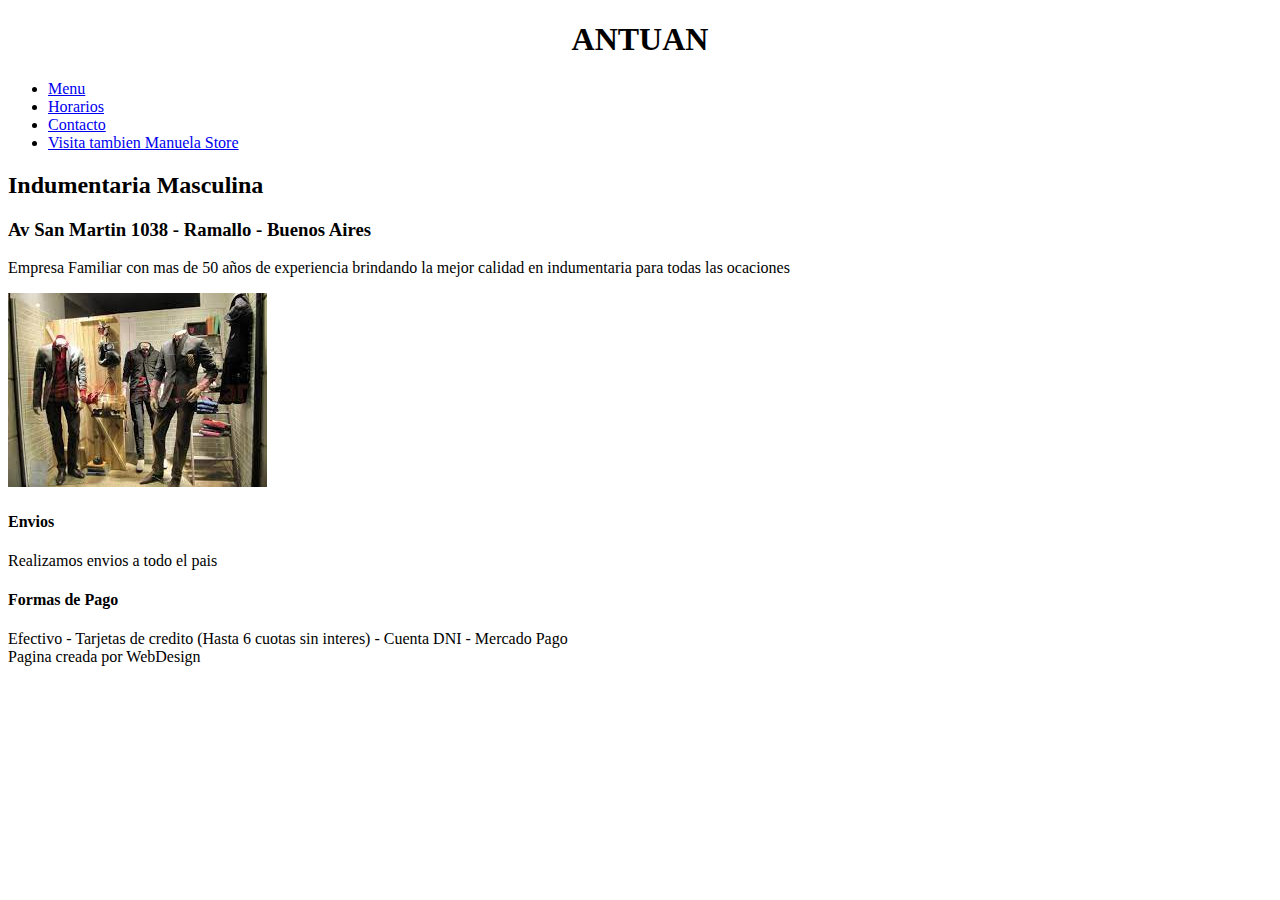
==== index.html @ ebffd755 "Tarea clase 3" ====
<!DOCTYPE html>
<html lang="es">
    <head>
        <title>ANTUAN IND</title>
        <meta charset="utf-8">
        <meta http-equiv="X-UA-Compatible" content="IE=edge">
        <meta name="viewport" content="width=device-width,initial-scale=1.0">    
    </head>
    <body>
        <h1> <center>ANTUAN</center>  </h1>
        <header>
            <nav>
            <ul>
                <li>
                    <a href="menu.html">Menu</a>
                </li>
                <li>
                    <a href="horario.html">Horarios</a>
                </li>
                <li>
                    <a href="contacto.html">Contacto</a>
                </li>
                <li>
                    <a href="#" target="_blank">Visita tambien Manuela Store</a>
                </li>
            </ul>
        </nav>
      </header>
      <main>
            <section>
        
        <h2>Indumentaria Masculina</h2>
        <h3>Av San Martin 1038 - Ramallo - Buenos Aires</h3>
        <p>Empresa Familiar con mas de 50 años de experiencia brindando la mejor calidad en indumentaria para todas las ocaciones</p>
        <img src="vidrieras.jpg" alt="vidriera local Ramallo">
             </section>
             <section>
         <h4>Envios</h4>
        Realizamos envios a todo el pais
        <h4>Formas de Pago</h4>
              Efectivo - Tarjetas de credito (Hasta 6 cuotas sin interes) - Cuenta DNI - Mercado Pago
            </section>
    </main>    
             <footer>Pagina creada por WebDesign</footer>    
    </body>
</html>
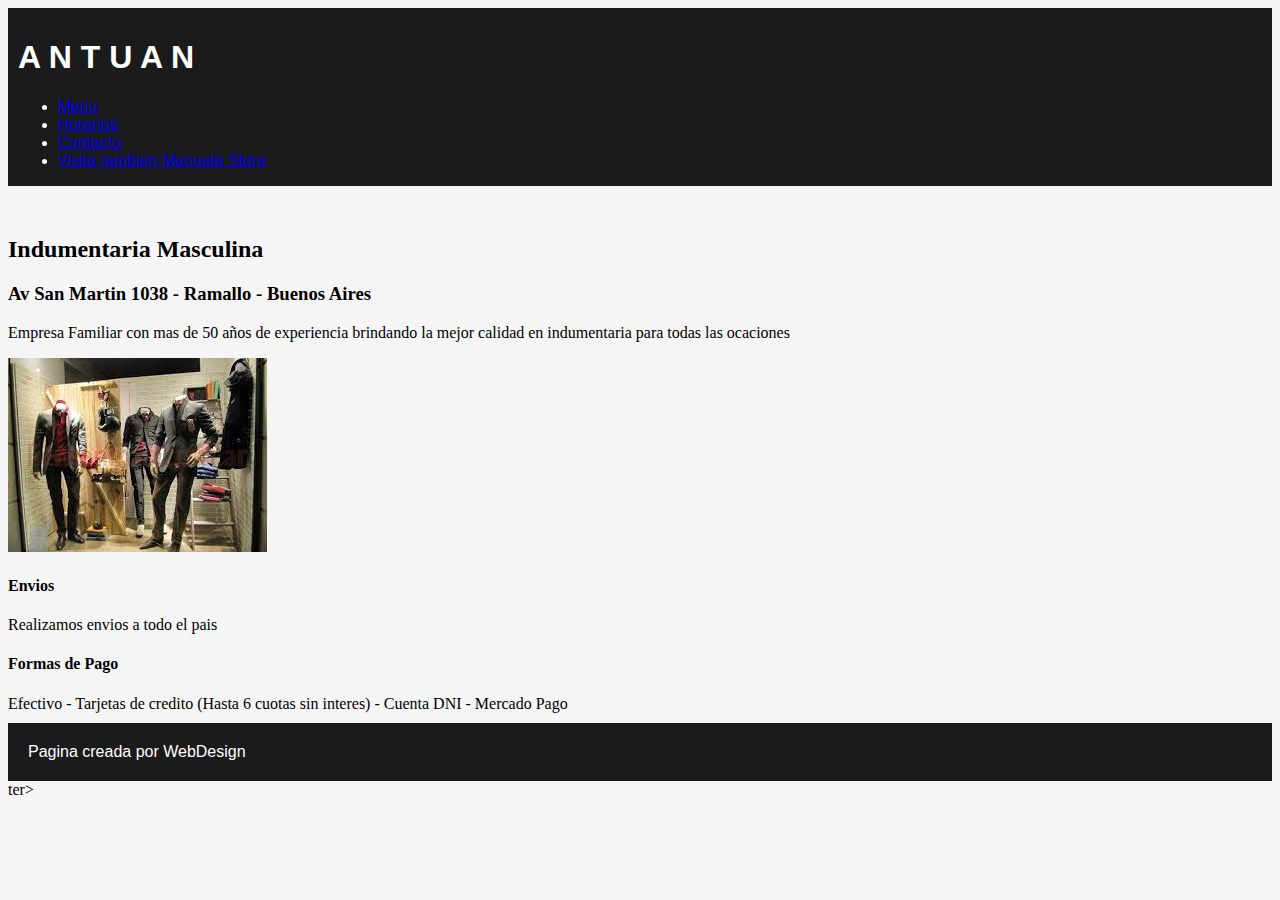
==== commit 41159148: "se agrega formulario de contacto" ====
--- a/index.html
+++ b/index.html
@@ -4,12 +4,16 @@
         <title>ANTUAN IND</title>
         <meta charset="utf-8">
         <meta http-equiv="X-UA-Compatible" content="IE=edge">
-        <meta name="viewport" content="width=device-width,initial-scale=1.0">    
+        <meta name="viewport" content="width=device-width,initial-scale=1.0"> 
+        <link rel="stylesheet" href="style.css">   
+
+        
     </head>
     <body>
-        <h1> <center>ANTUAN</center>  </h1>
-        <header>
+       
+        <header class="header">
             <nav>
+                <h1>A N T U A N</h1>
             <ul>
                 <li>
                     <a href="menu.html">Menu</a>
@@ -25,7 +29,7 @@
                 </li>
             </ul>
         </nav>
-      </header>
+      </header>  
       <main>
             <section>
         
@@ -41,6 +45,6 @@
               Efectivo - Tarjetas de credito (Hasta 6 cuotas sin interes) - Cuenta DNI - Mercado Pago
             </section>
     </main>    
-             <footer>Pagina creada por WebDesign</footer>    
+    <footer class="footer">Pagina creada por WebDesign</footer> ter>    
     </body>
 </html>--- a/style.css
+++ b/style.css
@@ -0,0 +1,58 @@
+ 
+ 
+ 
+ .header{
+    background-color: rgba(0, 0, 0, 0.89);
+    font-family: 'Franklin Gothic Medium', 'Arial Narrow', Arial, sans-serif;
+    color: white;
+    padding: 10px 0px 0px 10px;   
+    margin-bottom: 50px;
+    display: flex;
+ }
+ 
+ /* html horarios*/
+.tabla{
+    background-color: rgb(136, 191, 241);
+}
+
+.titulo-tabla{
+    font-size: 25px;
+    font-family: Cambria, Cochin, Georgia, Times, 'Times New Roman', serif;
+    color: black;
+    text-align: center;
+}
+    
+.dias{
+    font-size: 22px;
+    font-family: Cambria, Cochin, Georgia, Times, 'Times New Roman', serif;
+    font-weight: bold;
+    color: rgb(209, 84, 11);}
+
+.hora{
+    font-style: italic;
+    color: rgb(209, 84, 11);}
+
+
+      /*estilo body*/
+body{ 
+    background-color:whitesmoke
+}
+
+/*html contacto*/
+
+.formulario{
+    font-family: 'Franklin Gothic Medium', 'Arial Narrow', Arial, sans-serif    ;
+    margin: 5px;
+}
+.datos{
+    border-width: 25px;
+    border-color: black;
+}
+
+.footer{
+    background-color: rgba(0, 0, 0, 0.89);
+    color: white;
+    font-family: 'Franklin Gothic Medium', 'Arial Narrow', Arial, sans-serif;
+    padding: 20px 20px 20px 20px;
+    margin-top: 10px;
+}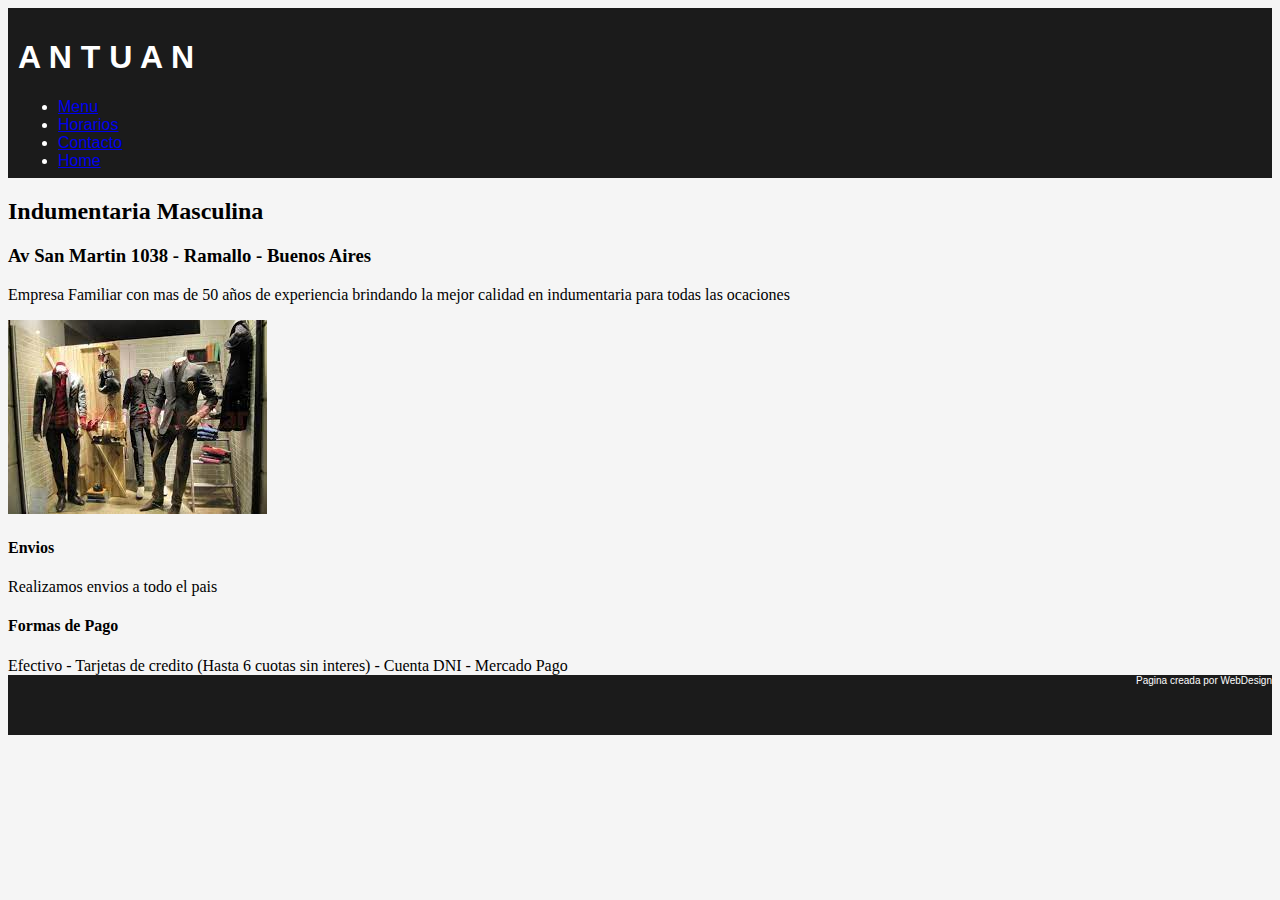
==== commit c3a609e2: "Add files via upload" ====
--- a/index.html
+++ b/index.html
@@ -22,10 +22,10 @@
                     <a href="horario.html">Horarios</a>
                 </li>
                 <li>
-                    <a href="contacto.html">Contacto</a>
+                    <a href="contacto.html" target="_blank">Contacto</a>
                 </li>
                 <li>
-                    <a href="#" target="_blank">Visita tambien Manuela Store</a>
+                    <a href="index.html">Home</a>
                 </li>
             </ul>
         </nav>
@@ -45,6 +45,6 @@
               Efectivo - Tarjetas de credito (Hasta 6 cuotas sin interes) - Cuenta DNI - Mercado Pago
             </section>
     </main>    
-    <footer class="footer">Pagina creada por WebDesign</footer> ter>    
+    <footer class="footer">Pagina creada por WebDesign</footer>    
     </body>
 </html>--- a/style.css
+++ b/style.css
@@ -5,20 +5,28 @@
     background-color: rgba(0, 0, 0, 0.89);
     font-family: 'Franklin Gothic Medium', 'Arial Narrow', Arial, sans-serif;
     color: white;
-    padding: 10px 0px 0px 10px;   
-    margin-bottom: 50px;
-    display: flex;
+    height: 150px;
+    padding: 10px;   
+    margin-bottom: 10px;
+    
  }
  
  /* html horarios*/
 .tabla{
-    background-color: rgb(136, 191, 241);
+    background-color: rgb(0, 0, 0);
+    padding: 20px;
+    margin: 20px;
+    border-width: 5px;
+    border-style: double;
+    border-color: rgba(7, 7, 7, 0.842);
 }
 
 .titulo-tabla{
     font-size: 25px;
     font-family: Cambria, Cochin, Georgia, Times, 'Times New Roman', serif;
-    color: black;
+    color: white;
+    border-width: 2px;
+    border-color: white;
     text-align: center;
 }
     
@@ -26,11 +34,17 @@
     font-size: 22px;
     font-family: Cambria, Cochin, Georgia, Times, 'Times New Roman', serif;
     font-weight: bold;
-    color: rgb(209, 84, 11);}
+    color: white;
+    border-width: 2px;
+    border-color: white;
+padding: 5px;}
 
 .hora{
     font-style: italic;
-    color: rgb(209, 84, 11);}
+    color: white;
+    border-width: 2px;
+    border-color: white;
+padding: 5px;}
 
 
       /*estilo body*/
@@ -43,16 +57,18 @@
 .formulario{
     font-family: 'Franklin Gothic Medium', 'Arial Narrow', Arial, sans-serif    ;
     margin: 5px;
-}
-.datos{
-    border-width: 25px;
-    border-color: black;
+    border-style: outset;
+    border-bottom-color: rgba(23, 23, 179, 0.89);
+    border-right-color:rgba(23, 23, 179, 0.89) ;
+    padding-bottom: 10px;
 }
 
 .footer{
     background-color: rgba(0, 0, 0, 0.89);
     color: white;
     font-family: 'Franklin Gothic Medium', 'Arial Narrow', Arial, sans-serif;
-    padding: 20px 20px 20px 20px;
-    margin-top: 10px;
+    font-size: 10px;
+    text-align: right;
+    height: 60px;
+    
 }